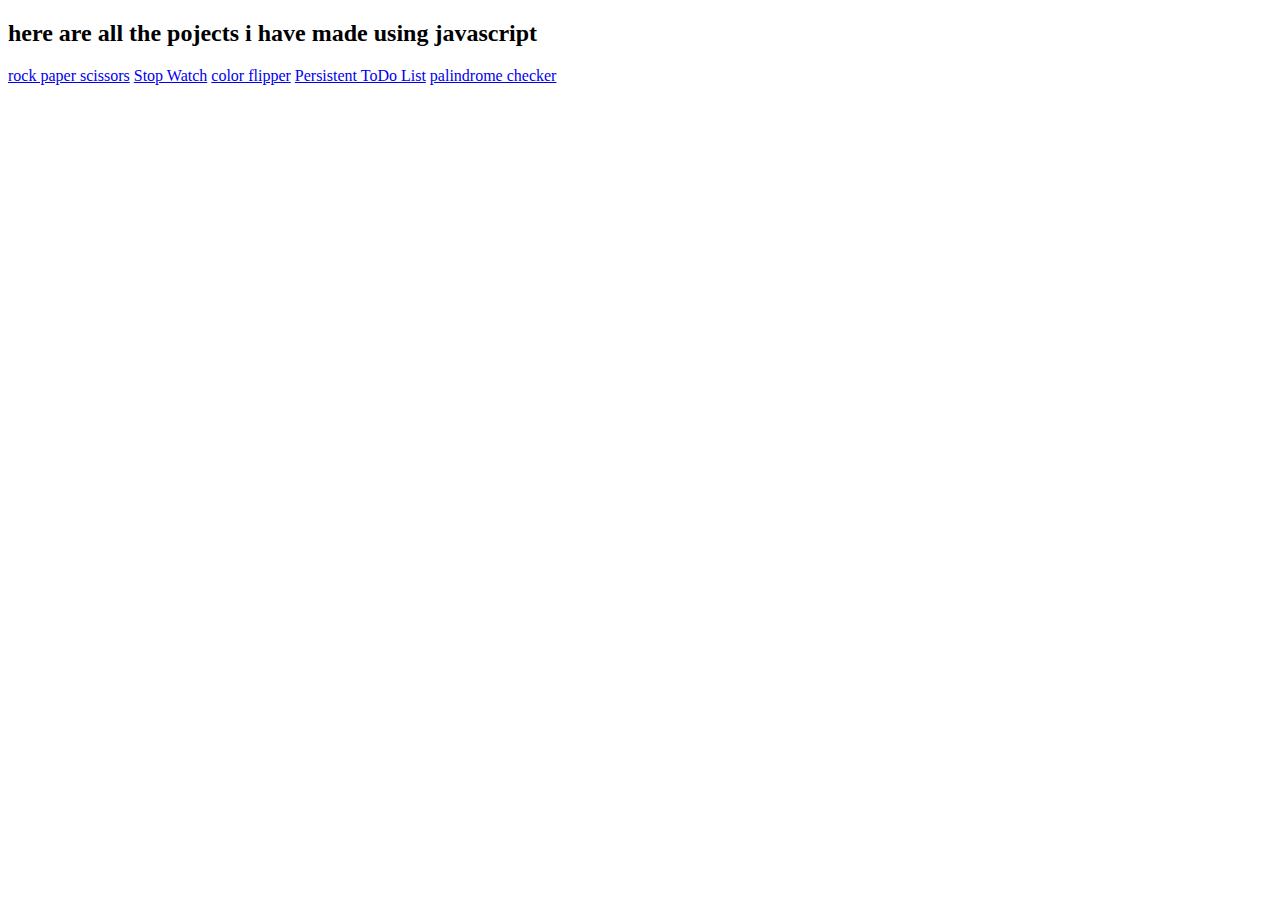
==== index.html @ 428fde3e "fixed a hyper link" ====
<!DOCTYPE html>
<html lang="en">
<head>
    <meta charset="UTF-8">
    <meta name="viewport" content="width=device-width, initial-scale=1.0">
    <title>Document</title>
</head>
<body>
    <h2>here are all the pojects i have made using javascript</h2>
    <a href="./rock paper scissors">rock paper scissors</a>
    <a href="./stop watch">Stop Watch</a>
    <a href="./color flipper">color flipper</a>
    <a href="./Persistent ToDo List">Persistent ToDo List</a>
    <a href="./palindrome checker">palindrome checker</a>
</body>
</html>
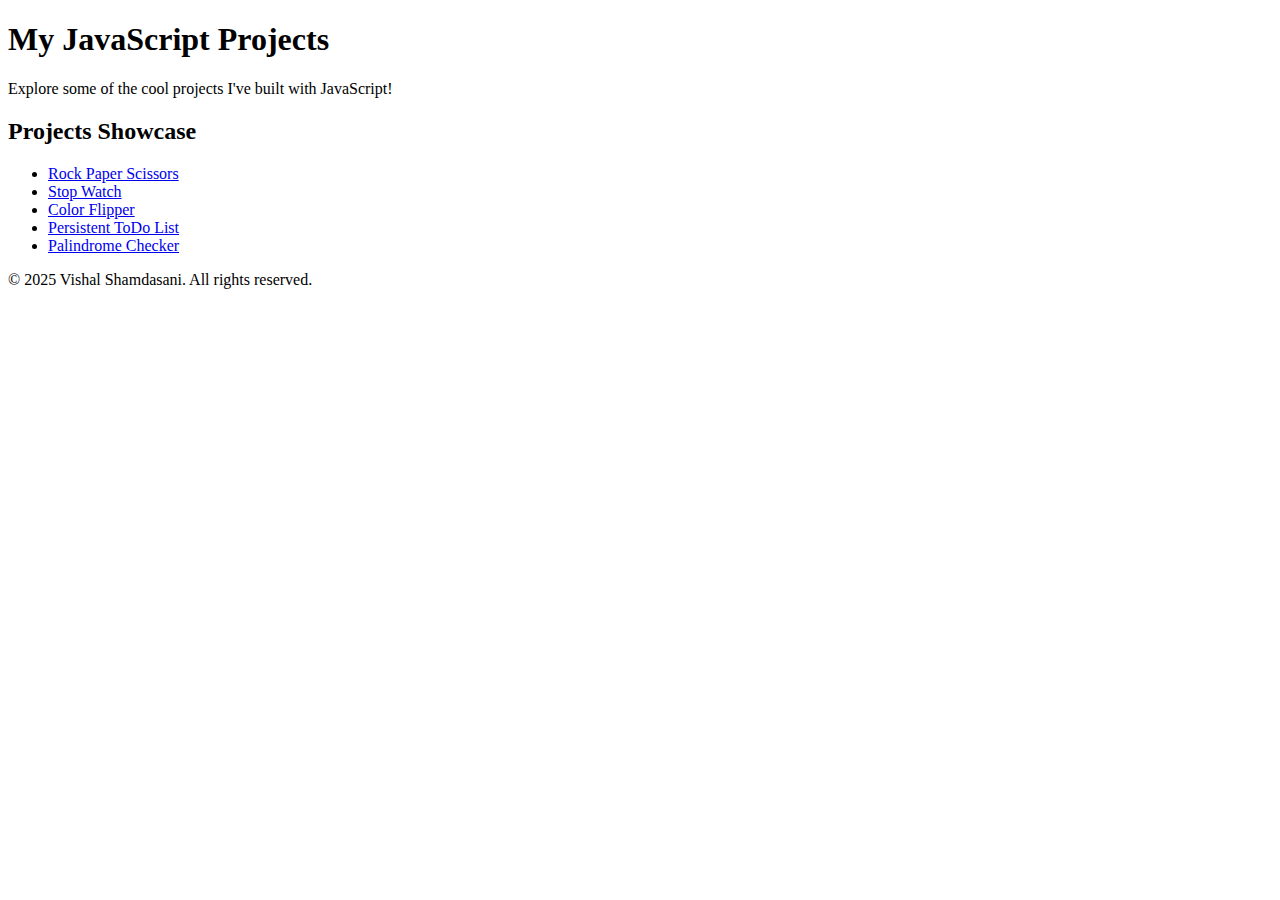
==== commit c3112593: "styled the front end of the main page" ====
--- a/index.html
+++ b/index.html
@@ -3,14 +3,26 @@
 <head>
     <meta charset="UTF-8">
     <meta name="viewport" content="width=device-width, initial-scale=1.0">
-    <title>Document</title>
+    <title>JavaScript Projects</title>
+    <link rel="stylesheet" href="style.css">
 </head>
 <body>
-    <h2>here are all the pojects i have made using javascript</h2>
-    <a href="./rock paper scissors">rock paper scissors</a>
-    <a href="./stop watch">Stop Watch</a>
-    <a href="./color flipper">color flipper</a>
-    <a href="./Persistent ToDo List">Persistent ToDo List</a>
-    <a href="./palindrome checker">palindrome checker</a>
+    <header>
+        <h1>My JavaScript Projects</h1>
+        <p>Explore some of the cool projects I've built with JavaScript!</p>
+    </header>
+    <main>
+        <h2>Projects Showcase</h2>
+        <ul class="projects-list">
+            <li><a href="./rock paper scissors">Rock Paper Scissors</a></li>
+            <li><a href="./stop watch">Stop Watch</a></li>
+            <li><a href="./color flipper">Color Flipper</a></li>
+            <li><a href="./Persistent ToDo List">Persistent ToDo List</a></li>
+            <li><a href="./palindrome checker">Palindrome Checker</a></li>
+        </ul>
+    </main>
+    <footer>
+        <p>© 2025 Vishal Shamdasani. All rights reserved.</p>
+    </footer>
 </body>
 </html>
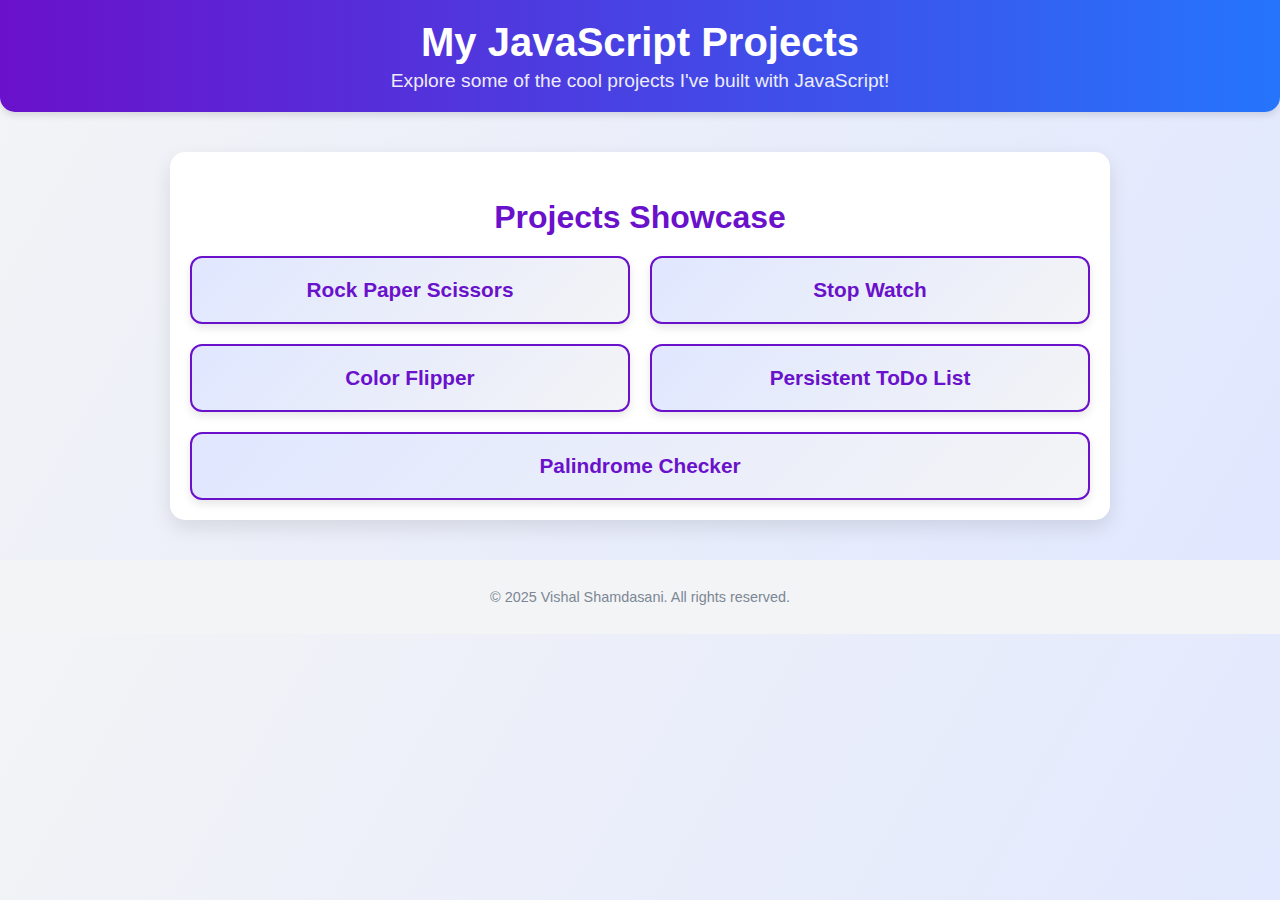
==== commit 305ab9ab: "Update index.html" ====
--- a/index.html
+++ b/index.html
@@ -4,7 +4,7 @@
     <meta charset="UTF-8">
     <meta name="viewport" content="width=device-width, initial-scale=1.0">
     <title>JavaScript Projects</title>
-    <link rel="stylesheet" href="style.css">
+    <link rel="stylesheet" href="./style.css">
 </head>
 <body>
     <header>
--- a/style.css
+++ b/style.css
@@ -0,0 +1,85 @@
+/* General styles */
+body {
+    font-family: 'Inter', sans-serif;
+    margin: 0;
+    padding: 0;
+    background: linear-gradient(120deg, #f3f4f6, #e0e7ff);
+    color: #2c3e50;
+}
+/* Header styles */
+header {
+    background: linear-gradient(90deg, #6a11cb, #2575fc);
+    color: #fff;
+    padding: 20px 15px;
+    text-align: center;
+    box-shadow: 0px 4px 6px rgba(0, 0, 0, 0.1);
+    border-bottom-left-radius: 15px;
+    border-bottom-right-radius: 15px;
+}
+header h1 {
+    margin: 0;
+    font-size: 2.5rem;
+    font-weight: bold;
+}
+header p {
+    margin: 5px 0 0;
+    font-size: 1.2rem;
+    opacity: 0.9;
+}
+/* Main container */
+main {
+    max-width: 900px;
+    margin: 40px auto;
+    padding: 20px;
+    background: #fff;
+    box-shadow: 0px 8px 20px rgba(0, 0, 0, 0.1);
+    border-radius: 15px;
+}
+h2 {
+    font-size: 2rem;
+    margin-bottom: 20px;
+    text-align: center;
+    color: #6a11cb;
+}
+/* Project list styles */
+ul.projects-list {
+    list-style: none;
+    padding: 0;
+    margin: 0;
+    display: flex;
+    flex-wrap: wrap;
+    gap: 20px;
+    justify-content: center;
+}
+ul.projects-list li {
+    flex: 1 1 calc(45% - 20px);
+    background: linear-gradient(135deg, #e0e7ff, #f3f4f6);
+    text-align: center;
+    border: 2px solid #6a11cb;
+    border-radius: 12px;
+    padding: 20px;
+    transition: transform 0.3s, box-shadow 0.3s;
+    box-shadow: 0px 4px 8px rgba(0, 0, 0, 0.1);
+}
+ul.projects-list li:hover {
+    transform: scale(1.05);
+    box-shadow: 0px 8px 16px rgba(0, 0, 0, 0.2);
+}
+ul.projects-list a {
+    text-decoration: none;
+    color: #6a11cb;
+    font-size: 1.3rem;
+    font-weight: bold;
+}
+ul.projects-list a:hover {
+    color: #2575fc;
+}
+/* Footer styles */
+footer {
+    text-align: center;
+    padding: 15px;
+    background: #f3f4f6;
+    color: #7b8794;
+    margin-top: 30px;
+    font-size: 0.9rem;
+}